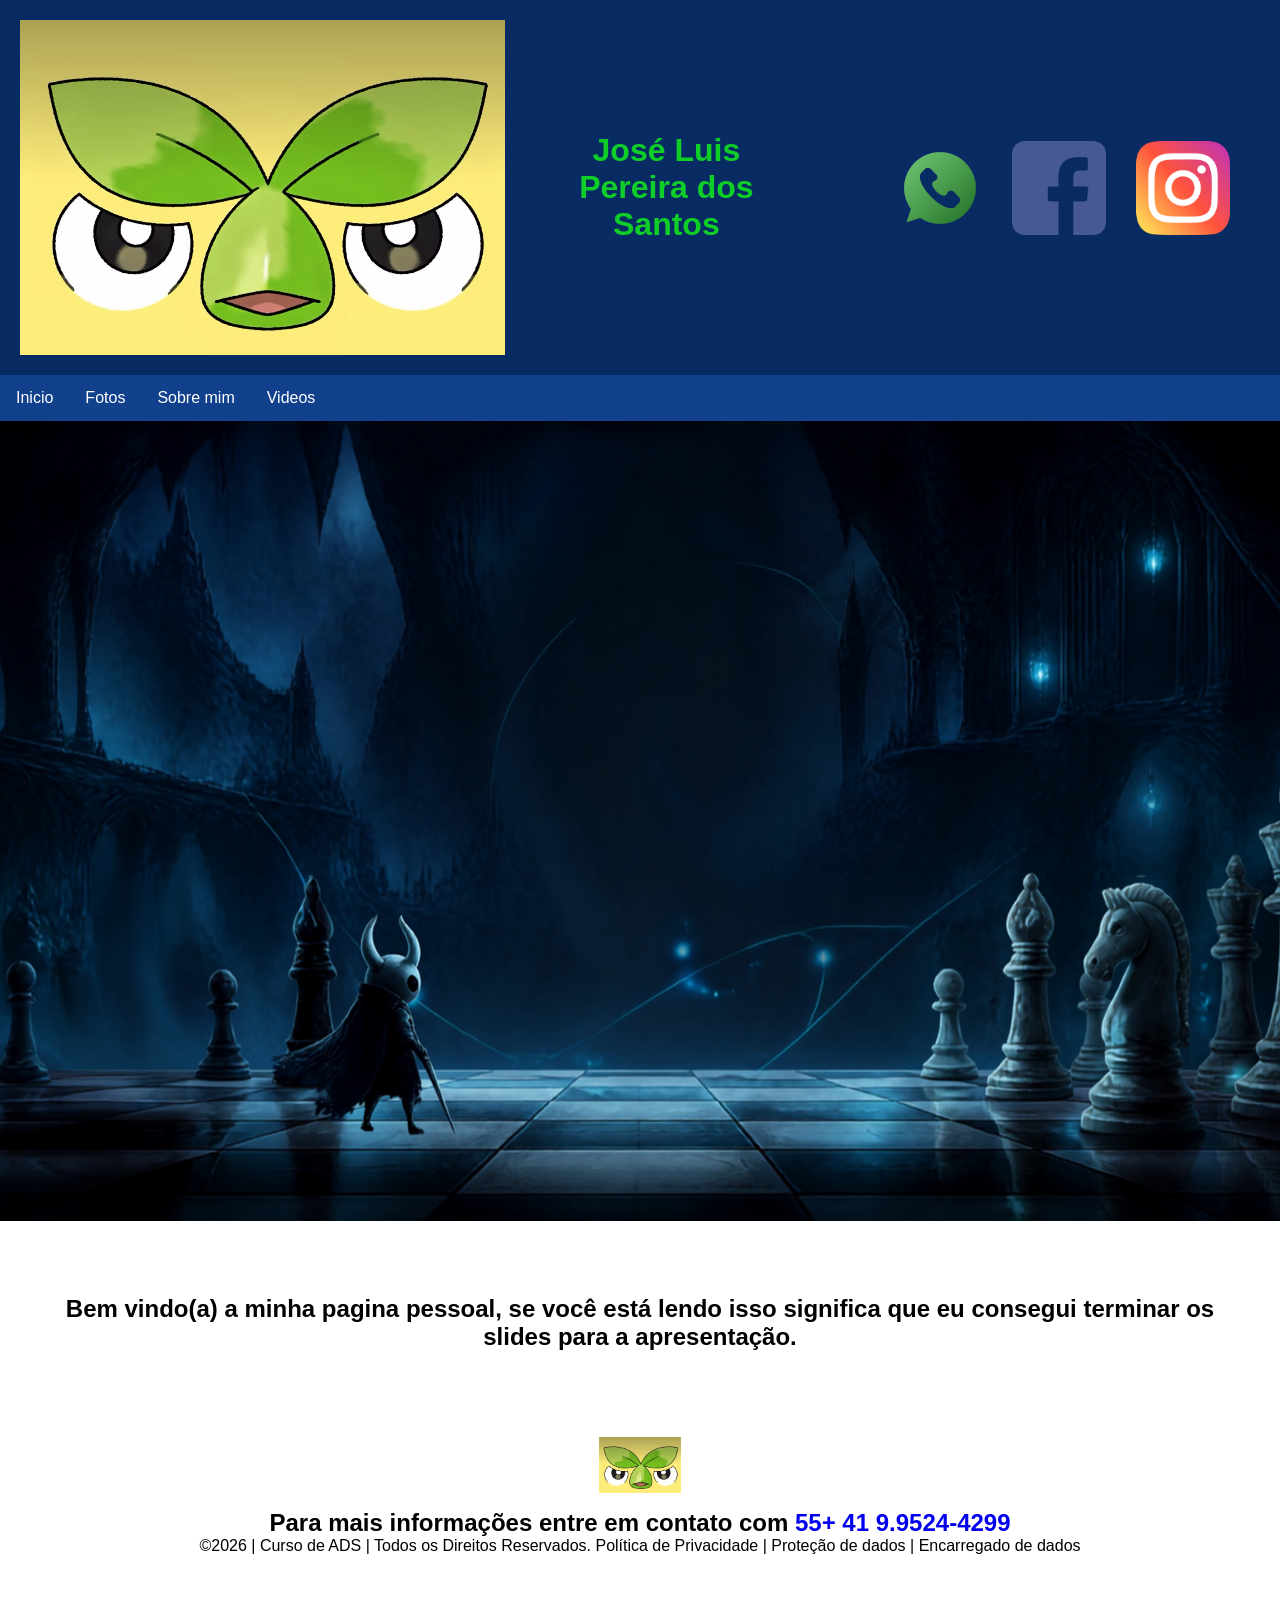
==== index.html @ 454920d6 "133" ====
<!DOCTYPE html>
<html lang="pt-br">
<link rel="icon" href="passarobolado.png">
<head>
<meta charset="UTF-8">
<meta name="viewport" content="width=device-width, initial-scale=1.0">
<title>Inicio | Perfil Pessoal</title>
<link rel="stylesheet" href="style.css">
</head>
<body>
<!--header é a parte do cabeçalho do site, é o topo da página-->
<header class="cabecalho-itens">
<img class="cabecalho_imagem" src="passarobolado.png" alt="Logo da
Página">
<h1 class="titulo_site">José Luis Pereira dos Santos</h1>
<div class="sociais"></div>
<a href="https://wa.me/5541995244299" target="_blank"></a>
<img class="sociais" src="whatsapp.jpg" alt="Logo do Whats da
 Escola">
<img class="sociais" src="facebook.jpg" alt="Facebook da
 Escola">
<img class="sociais" src="instagram.jpg" alt="instagram da
 Escola">
</div>
</header>

<!--seção menu-->

<ul>
  <li><a href="index.html">Inicio</a></li>
  <li><a href="foto.html">Fotos</a></li>
  <li><a href="sobremim.html">Sobre mim</a></li>
  <li><a href="certificados.html">Videos</a></li>
</ul>







<!--Seção banner 1 é a parte do paragrafo 1 da página-->
<section class="banner1">
<img class="escola.image" src="Banner pessoal de xadrez e Hollow Knight (1) (1).png" alt="Banner da Escola">
</section>
<!--Seção estudantes é a parte do paragrafo 2 da página -- "Meninos"-->
<!--altere em "src="estudante_menino_1.png" para src"nome da imagem do menino em
todos abaixo-->
<!--altere em "src="site_school.png" para src"nome da logo em todos abaixo-->
<!--para aumentar os alunos copie a div no edidor que corresponda desde a foto
até os icones abaixo - dúvidas chame o professor-->
<section class="estudante">
<h1 class="estudante_titulo"> Bem vindo(a) a minha pagina pessoal, se você está lendo isso significa que eu consegui terminar os slides para a apresentação.</h1>
<p> </p>

<!--Seção rodapé é a parte final da paragrafo 3 da página-->
<footer class="escola">
<img class="logo_rodape" src="passarobolado.png" alt="Logo da Escola">
<h2 class="escola-título">Para mais informações entre em contato com <a class="link"
href="https://wa.me/5541995244299"> 55+ 41 9.9524-4299 </a></h2>
<p></p>
<p>©2026 | Curso de ADS | Todos os Direitos Reservados.
Política de Privacidade | Proteção de dados | Encarregado de dados</p>
<p> </p>
</footer>
</body>
</html>
---- style.css ----
*{
margin: 0;
padding: 0;
box-sizing: border-box;
}
body{
font-family: "Poppins", sans-serif;
}
header{
background-color: #092b63;
color: rgb(15, 206, 40);
width: 100%;
padding: 20px;
}
.cabecalho-itens{
max-width: 1980px;
margin: 0 auto;
display: flex;
align-items: center;
justify-content: center;
}
.cabecalho-imagem{
width: 5%;
display: flex;
justify-content: flex-start;
align-items: center;
height: 80px;
padding: 12px 0;
}
.titulo_site{
padding: 50px;
text-align: center;
width: 50%;
font: 30px;
}
.sociais{
display: flex;
justify-content: flex-end;
width: 10%;
padding-right: 30px;
}
.banner1{
display: flex;
justify-content: center;
}
.estudante_titulo{
padding:50px;
text-align: center;

}
.estudante-nome{
text-align: center;
}
.estudante-imagem{
width: 120px;
}
.estudante-icone{
width: 38px;
padding: 4px 8px;
}
.estudante{
background-image: background-color(#faae43);
padding: 24px 0;
}

.estudante.div{
text-align: center;
padding: 24px 0;
}
.estudantes_todos{
display: flex;
justify-content: space-around;
}
.escola{
background-image: linear-gradient(#092b63);
color: hsl(rgb(13, 172, 29));
display: flex;
justify-content:center;
padding: 24px 0;
text-align:center;
display:block;
}
.escola-titulo{
padding: 50px;
text-align: center;
}
.logo_rodape{
height: 80px;
padding: 12px 0;

}

.link{
color: hsl(white);
text-decoration: none;
}
/* Menu */

ul {
  list-style-type: none;
  margin: 0;
  padding: 0;
  overflow: hidden;
  background-color: #11408c;
}

ul li {
  float: left;
}

ul li a {
  display: block;
  color: white;
  text-align: center;
  padding: 14px 16px;
  text-decoration: none;
}

ul li a:hover {
  background-color: rgb(15, 206, 40);
}
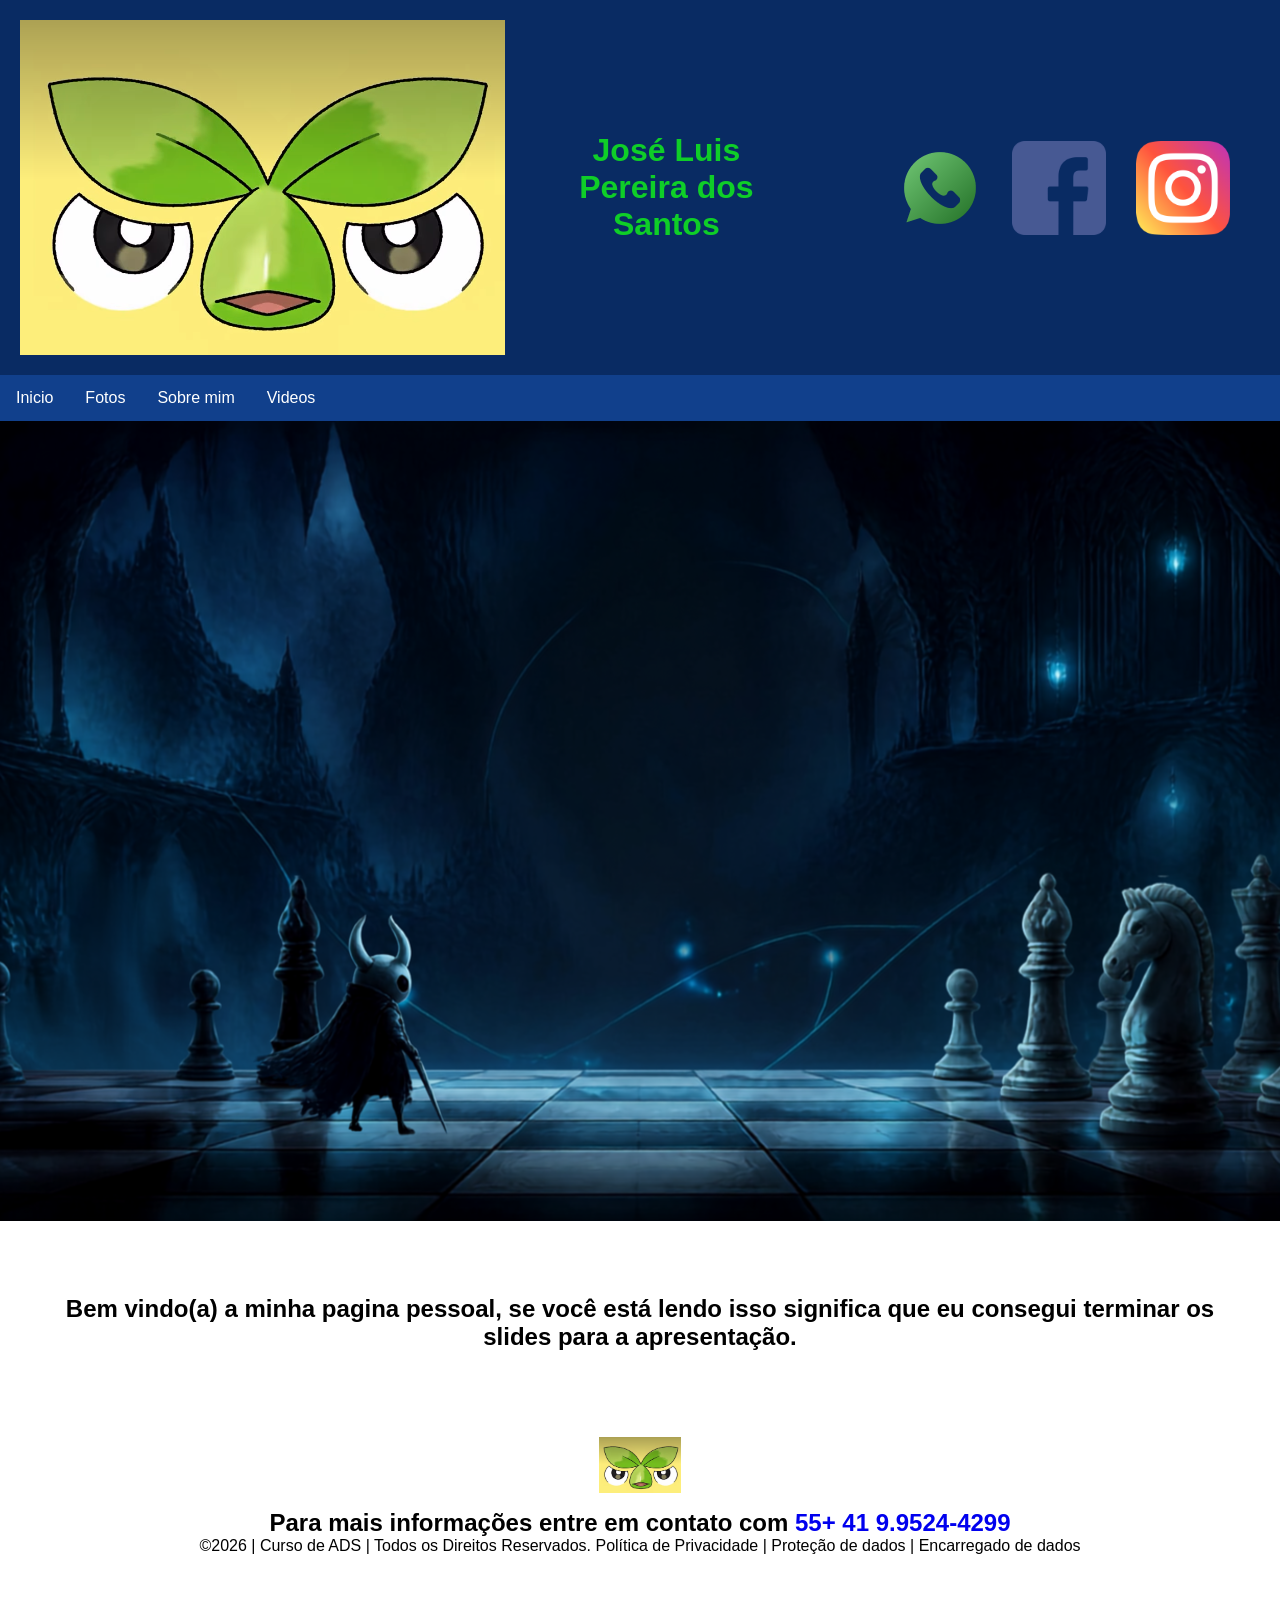
==== commit 38c4b583: "135" ====
--- a/index.html
+++ b/index.html
@@ -41,7 +41,7 @@
 
 <!--Seção banner 1 é a parte do paragrafo 1 da página-->
 <section class="banner1">
-<img class="escola.image" src="Banner pessoal de xadrez e Hollow Knight (1) (1).png" alt="Banner da Escola">
+<img class="escola.image" src="Banner pessoal de xadrez e Hollow Knight (1) (1) (1).png" alt="Banner da Escola">
 </section>
 <!--Seção estudantes é a parte do paragrafo 2 da página -- "Meninos"-->
 <!--altere em "src="estudante_menino_1.png" para src"nome da imagem do menino em
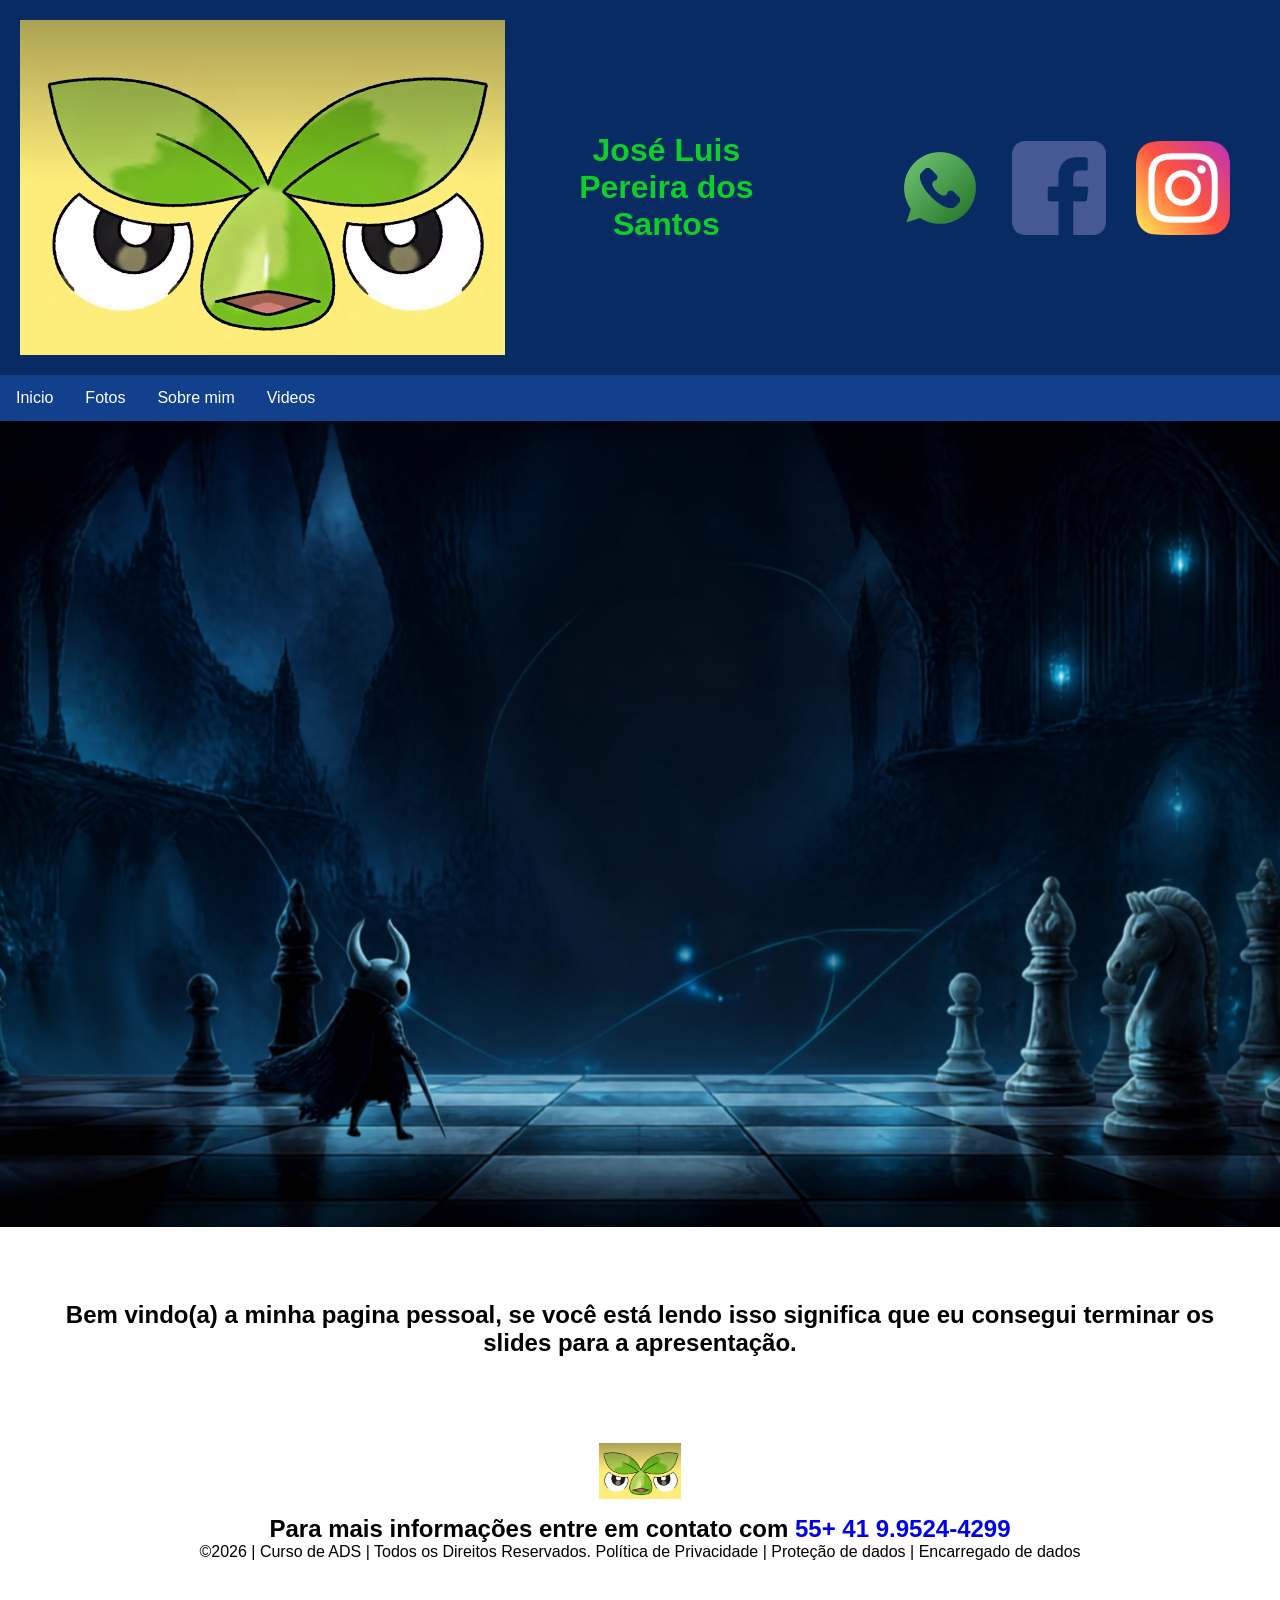
==== commit baa6a16d: "136" ====
--- a/index.html
+++ b/index.html
@@ -41,7 +41,7 @@
 
 <!--Seção banner 1 é a parte do paragrafo 1 da página-->
 <section class="banner1">
-<img class="escola.image" src="Banner pessoal de xadrez e Hollow Knight (1) (1) (1).png" alt="Banner da Escola">
+<img class="escola.image" src="Banner pessoal de xadrez e Hollow Knight (1) (1) (1) (1).png" alt="Banner da Escola">
 </section>
 <!--Seção estudantes é a parte do paragrafo 2 da página -- "Meninos"-->
 <!--altere em "src="estudante_menino_1.png" para src"nome da imagem do menino em
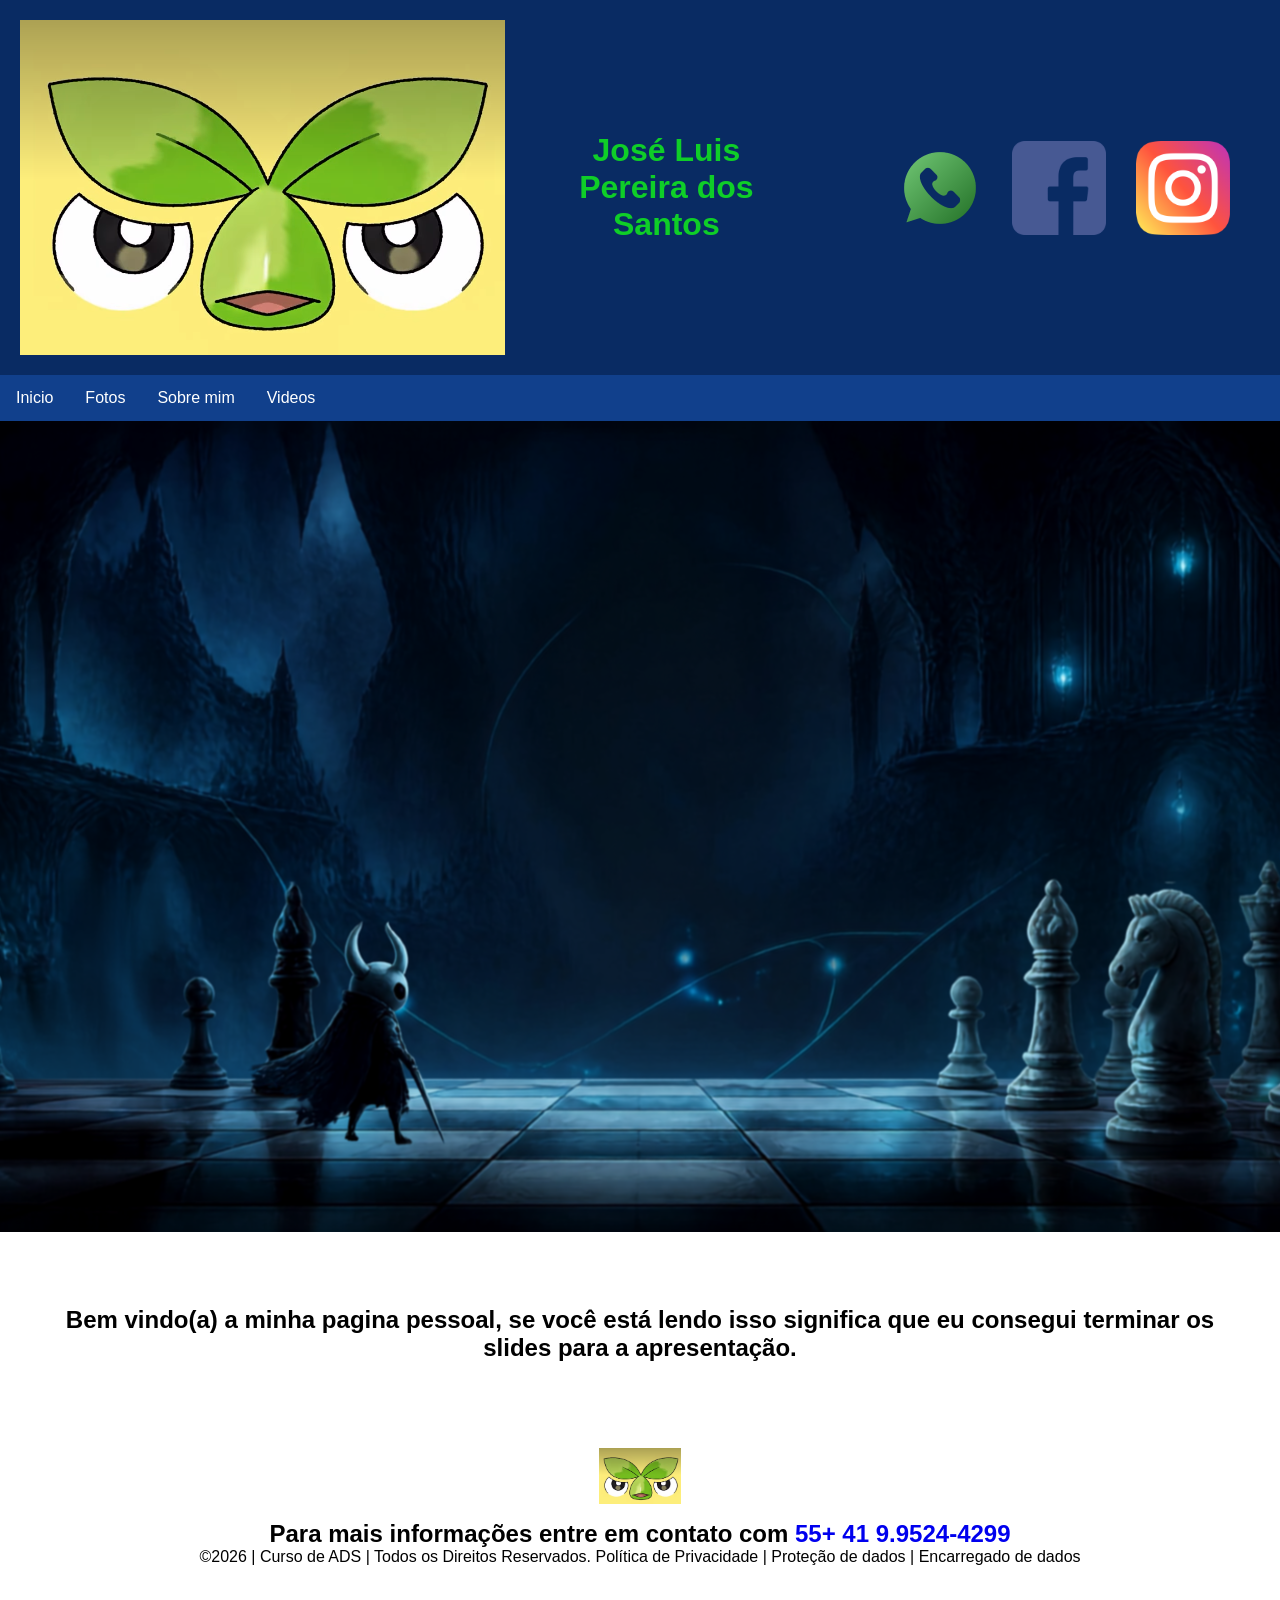
==== commit 1b5df162: "137" ====
--- a/index.html
+++ b/index.html
@@ -41,7 +41,7 @@
 
 <!--Seção banner 1 é a parte do paragrafo 1 da página-->
 <section class="banner1">
-<img class="escola.image" src="Banner pessoal de xadrez e Hollow Knight (1) (1) (1) (1).png" alt="Banner da Escola">
+<img class="escola.image" src="Banner pessoal de xadrez e Hollow Knight (1) (1) (1) (1) (1).png" alt="Banner da Escola">
 </section>
 <!--Seção estudantes é a parte do paragrafo 2 da página -- "Meninos"-->
 <!--altere em "src="estudante_menino_1.png" para src"nome da imagem do menino em
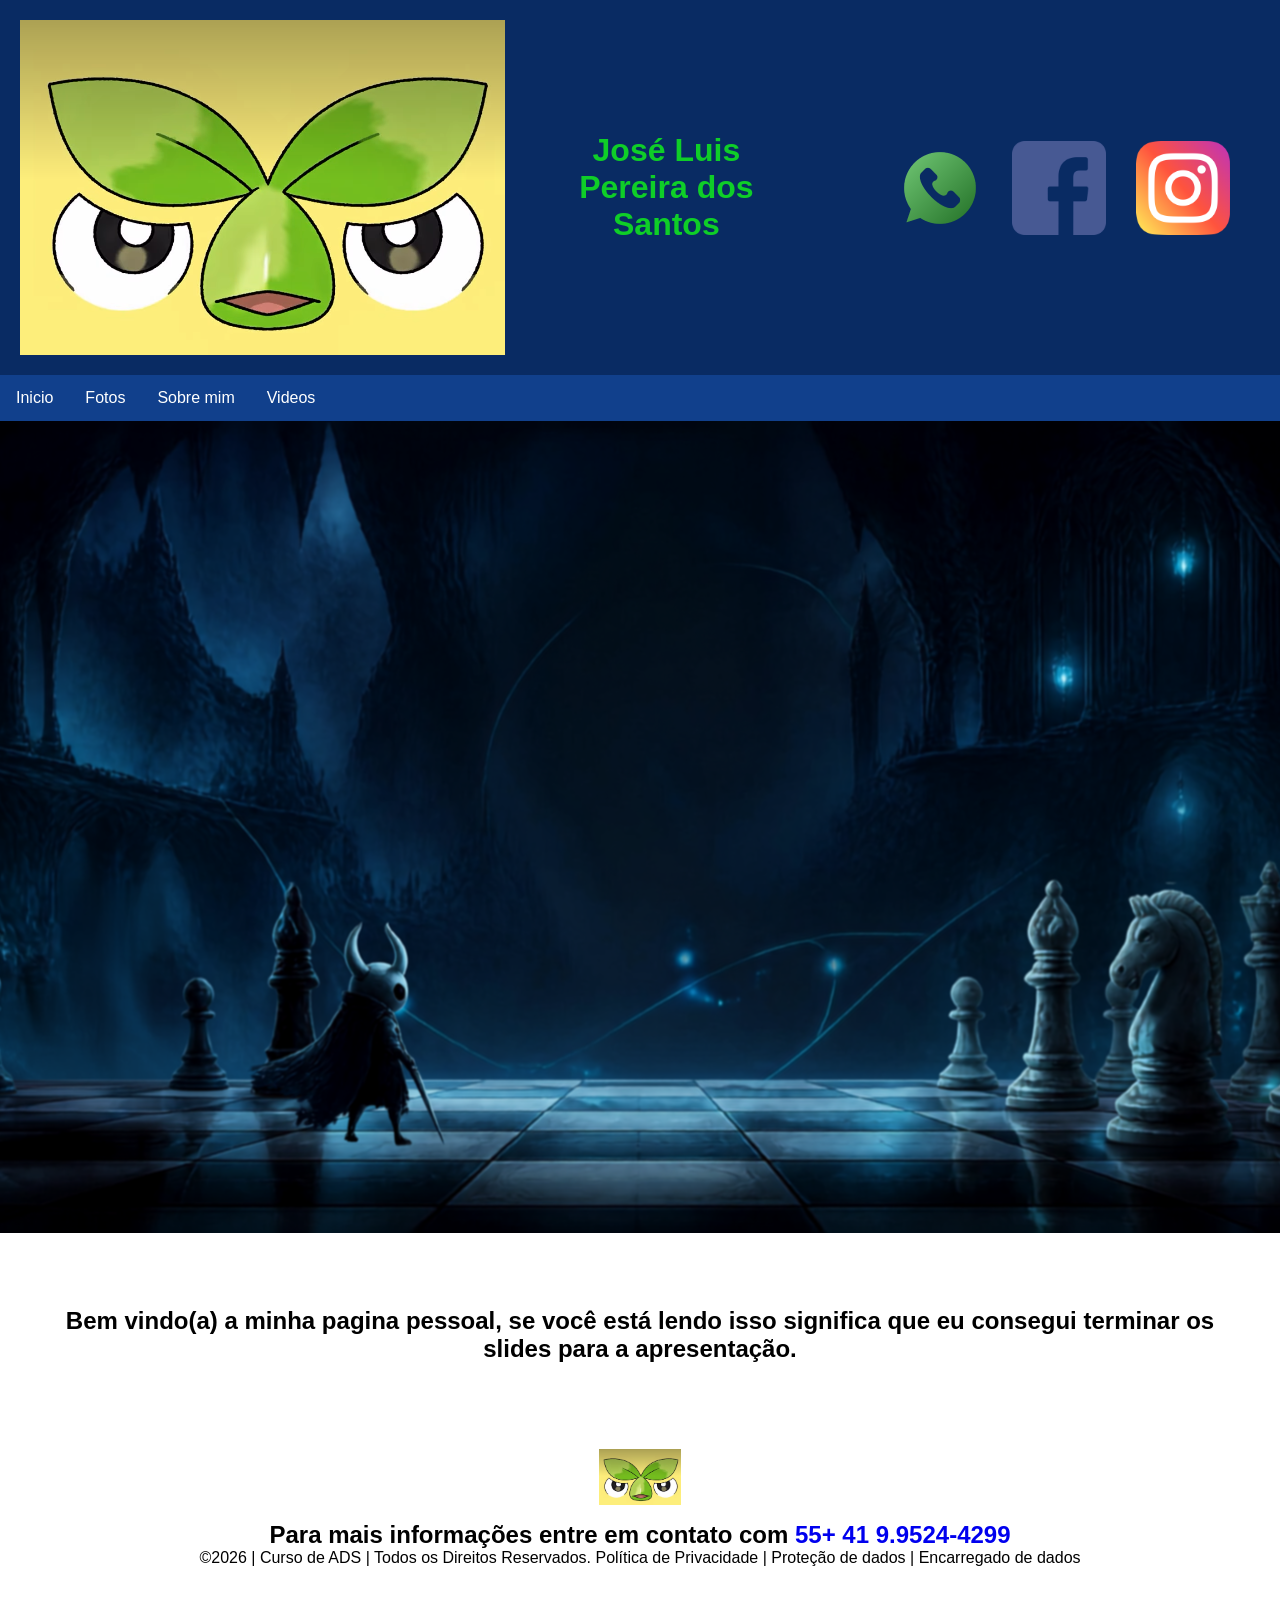
==== commit 49c69653: "138" ====
--- a/index.html
+++ b/index.html
@@ -41,7 +41,7 @@
 
 <!--Seção banner 1 é a parte do paragrafo 1 da página-->
 <section class="banner1">
-<img class="escola.image" src="Banner pessoal de xadrez e Hollow Knight (1) (1) (1) (1) (1).png" alt="Banner da Escola">
+<img class="escola.image" src="Banner pessoal de xadrez e Hollow Knight (1) (1) (1) (1) (1) (1).png" alt="Banner da Escola">
 </section>
 <!--Seção estudantes é a parte do paragrafo 2 da página -- "Meninos"-->
 <!--altere em "src="estudante_menino_1.png" para src"nome da imagem do menino em
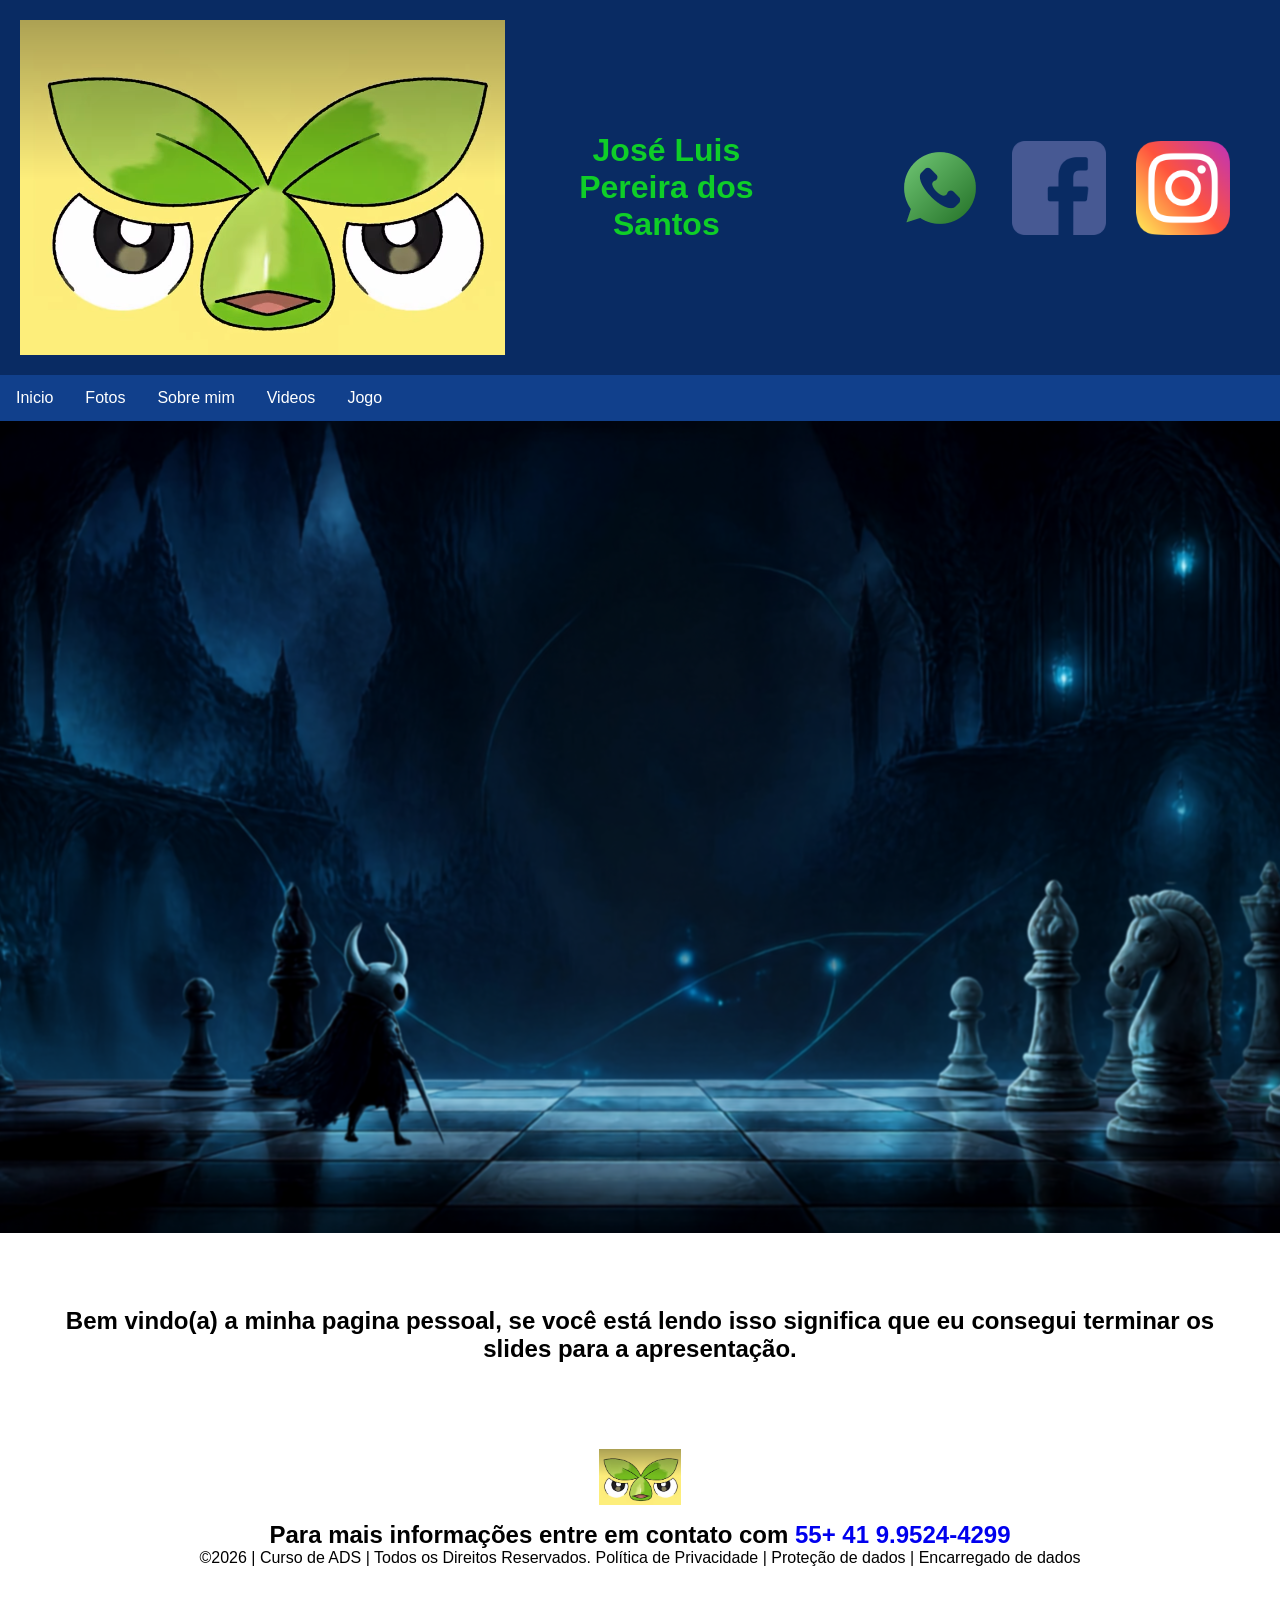
==== commit 46d74ad7: "137" ====
--- a/index.html
+++ b/index.html
@@ -31,6 +31,7 @@
   <li><a href="foto.html">Fotos</a></li>
   <li><a href="sobremim.html">Sobre mim</a></li>
   <li><a href="certificados.html">Videos</a></li>
+  <li><a href="jogo.html">Jogo</a></li>
 </ul>
 
 
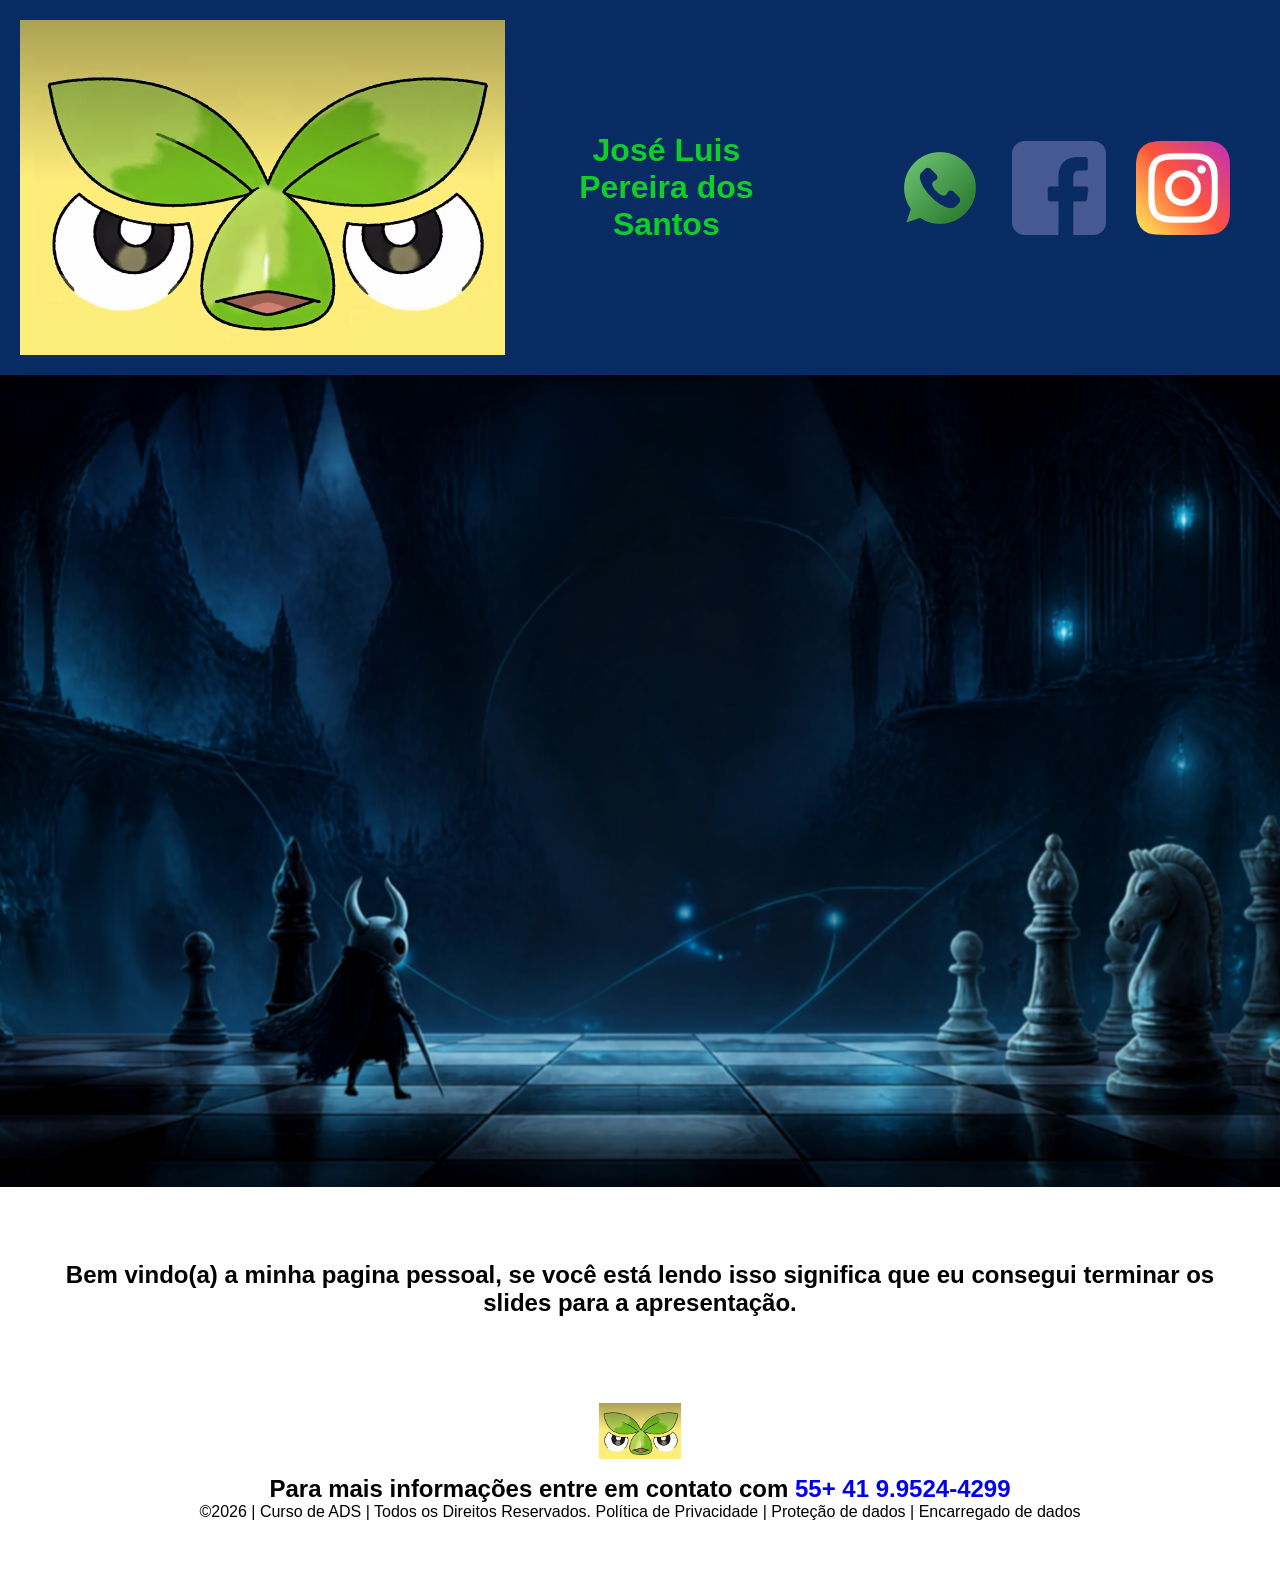
==== commit fb99a8a9: "145" ====
--- a/index.html
+++ b/index.html
@@ -34,12 +34,6 @@
   <li><a href="jogo.html">Jogo</a></li>
 </ul>
 
-
-
-
-
-
-
 <!--Seção banner 1 é a parte do paragrafo 1 da página-->
 <section class="banner1">
 <img class="escola.image" src="Banner pessoal de xadrez e Hollow Knight (1) (1) (1) (1) (1) (1).png" alt="Banner da Escola">
--- a/style.css
+++ b/style.css
@@ -118,4 +118,70 @@
 
 ul li a:hover {
   background-color: rgb(15, 206, 40);
+}
+
+*{
+    padding: 0;
+    margin: 0;
+    box-sizing: border-box;
+}
+
+body{
+    height: 100vh;
+    display: flex;
+    background: var(--eerie-black);
+    flex-direction: column;
+}
+
+.memory-game{
+   
+    width: 640px;
+    height: 640px;
+    margin: auto;
+    display: flex;
+    flex-wrap: wrap;
+    perspective: 1000px;
+}
+
+.memory-card{
+    width: calc(25% - 20px);
+    height: calc(33.333% - 10px);
+    margin: 5px;
+    position: relative;
+    transform: scale(1);
+    transform-style: preserve-3d;
+    transition: transform .5s;
+    border: 5px solid var(--silver-chalice);
+    border-radius: 10px;
+    box-shadow: 1px 1px 1px rgba(0,0,0,.3);
+}
+
+.memory-card:active{
+    transform: scale(.97);
+    transition: transform .2s;
+}
+
+.memory-card.flip{
+    transform: rotateY(180deg);
+}
+
+.front-face,
+.back-face{
+    width: 100%;
+    height: 100%;
+    padding: 20px;
+    border-radius: 5px;
+    position: absolute;
+    background: var(--carnelian);
+    backface-visibility: hidden;
+}
+
+.front-face{
+    transform: rotateY(180deg);
+}
+:root{
+    --eerie-black: rgb(255, 255, 255);
+    --carnelian: #390068;
+    --imperial-red: #390068;
+    --silver-chalice: #b1a7a6ff;
 }
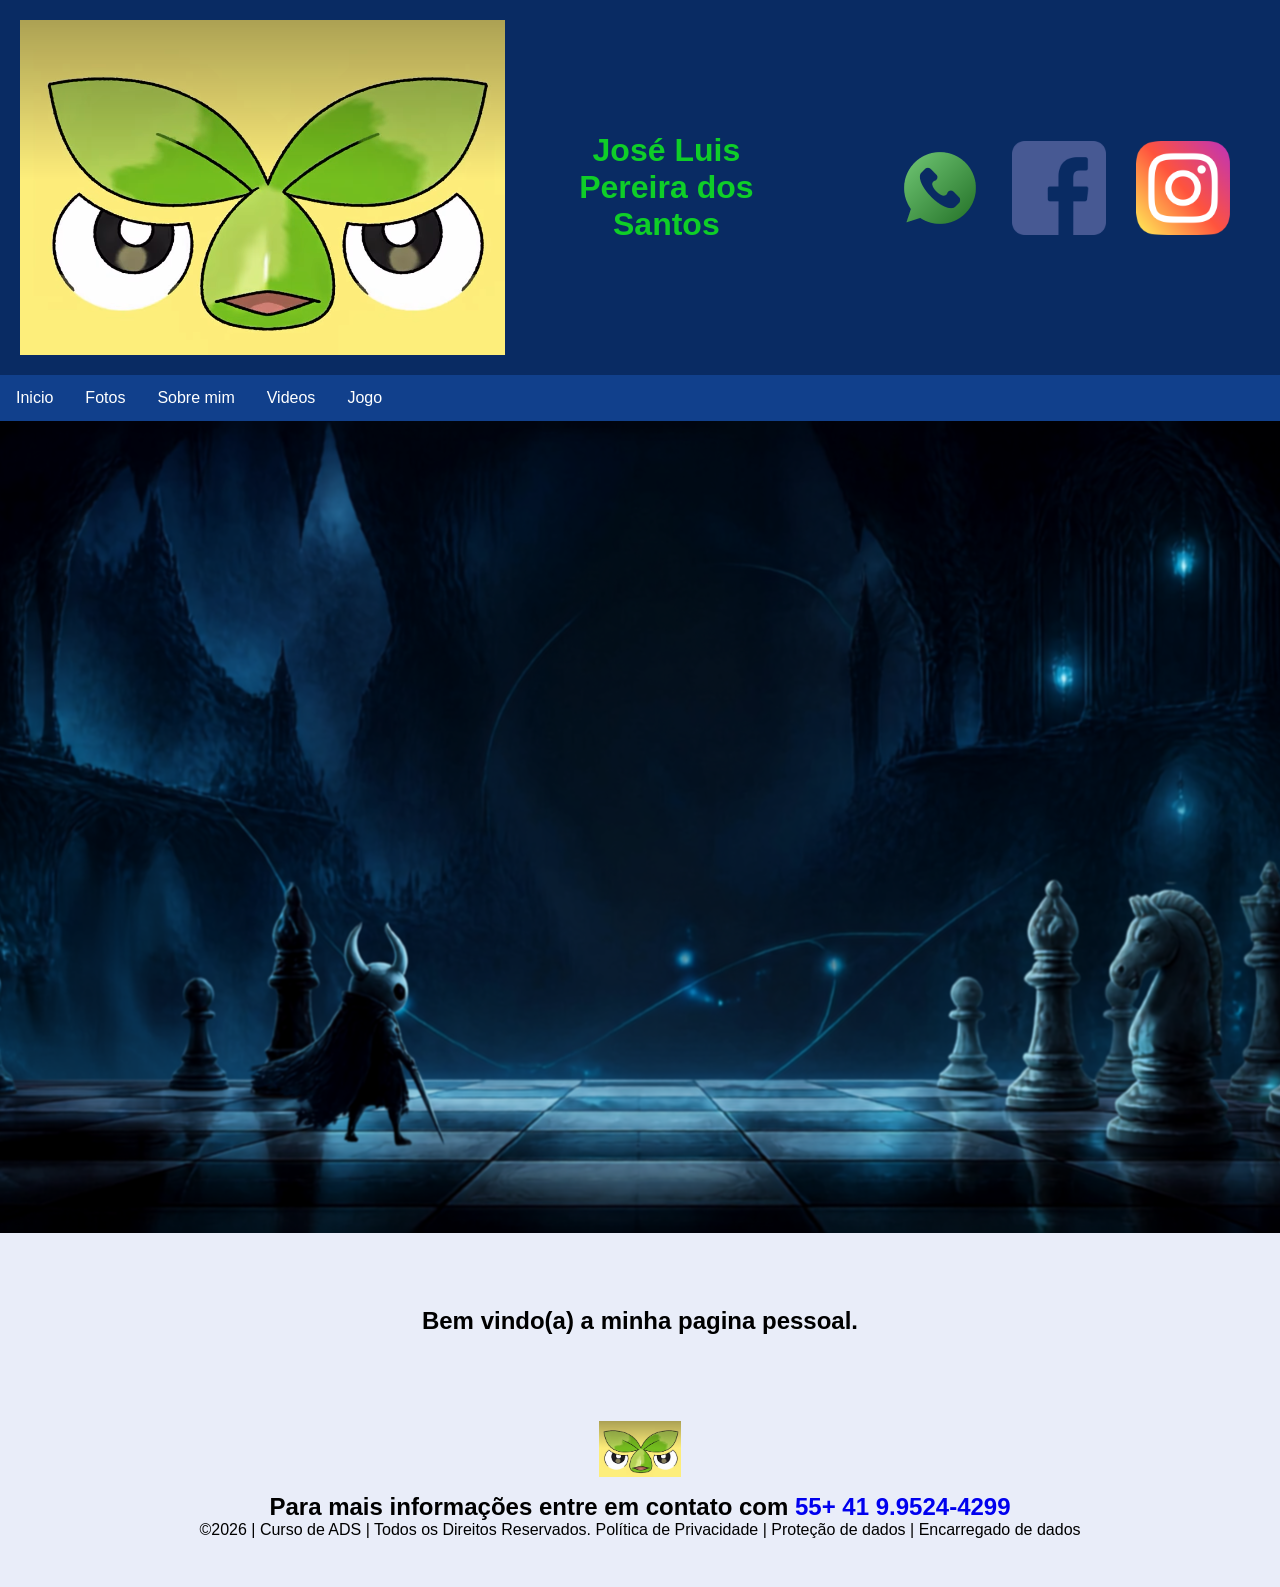
==== commit b2368b2a: "162" ====
--- a/index.html
+++ b/index.html
@@ -45,7 +45,7 @@
 <!--para aumentar os alunos copie a div no edidor que corresponda desde a foto
 até os icones abaixo - dúvidas chame o professor-->
 <section class="estudante">
-<h1 class="estudante_titulo"> Bem vindo(a) a minha pagina pessoal, se você está lendo isso significa que eu consegui terminar os slides para a apresentação.</h1>
+<h1 class="estudante_titulo"> Bem vindo(a) a minha pagina pessoal.</h1>
 <p> </p>
 
 <!--Seção rodapé é a parte final da paragrafo 3 da página-->
--- a/style.css
+++ b/style.css
@@ -120,68 +120,230 @@
   background-color: rgb(15, 206, 40);
 }
 
-*{
-    padding: 0;
-    margin: 0;
-    box-sizing: border-box;
-}
-
-body{
-    height: 100vh;
-    display: flex;
-    background: var(--eerie-black);
-    flex-direction: column;
-}
-
-.memory-game{
-   
-    width: 640px;
-    height: 640px;
-    margin: auto;
-    display: flex;
-    flex-wrap: wrap;
-    perspective: 1000px;
-}
-
-.memory-card{
-    width: calc(25% - 20px);
-    height: calc(33.333% - 10px);
-    margin: 5px;
-    position: relative;
-    transform: scale(1);
-    transform-style: preserve-3d;
-    transition: transform .5s;
-    border: 5px solid var(--silver-chalice);
-    border-radius: 10px;
-    box-shadow: 1px 1px 1px rgba(0,0,0,.3);
-}
-
-.memory-card:active{
-    transform: scale(.97);
-    transition: transform .2s;
-}
-
-.memory-card.flip{
-    transform: rotateY(180deg);
-}
-
-.front-face,
-.back-face{
-    width: 100%;
-    height: 100%;
-    padding: 20px;
-    border-radius: 5px;
-    position: absolute;
-    background: var(--carnelian);
-    backface-visibility: hidden;
-}
-
-.front-face{
-    transform: rotateY(180deg);
-}
-:root{
-    --eerie-black: rgb(255, 255, 255);
-    --carnelian: #390068;
-    --imperial-red: #390068;
-    --silver-chalice: #b1a7a6ff;
-}+
+
+
+
+
+
+
+#memoria {
+  --fundo: #e9edf9;
+  --tinta: #1c2147;
+  --verso: #3a3f9c;
+  --verso-claro: #5359c4;
+  --frente: #ffffff;
+  --destaque: #ffc83d;
+  --acerto: #2a9d73;
+  --erro: #e0584f;
+  --raio: 14px;
+ 
+  box-sizing: border-box;
+  max-width: 640px;
+  margin: 0 auto;
+  padding: 24px 16px 32px;
+  font-family: "Trebuchet MS", "Segoe UI", system-ui, sans-serif;
+  color: var(--tinta);
+}
+ 
+#memoria *,
+#memoria *::before,
+#memoria *::after {
+  box-sizing: inherit;
+}
+ 
+body {
+  margin: 0;
+  background: #e9edf9;
+}
+ 
+/* Topo */
+.memoria__topo {
+  text-align: center;
+  margin-bottom: 18px;
+}
+ 
+.memoria__topo h1 {
+  margin: 0 0 6px;
+  font-size: clamp(1.7rem, 5vw, 2.3rem);
+  letter-spacing: -0.01em;
+}
+ 
+.memoria__dica {
+  margin: 0;
+  font-size: 0.98rem;
+  opacity: 0.8;
+}
+ 
+/* Painel */
+.memoria__painel {
+  display: flex;
+  flex-wrap: wrap;
+  gap: 12px;
+  align-items: center;
+  justify-content: space-between;
+  margin-bottom: 16px;
+  padding: 12px 14px;
+  background: var(--tinta);
+  color: #fff;
+  border-radius: var(--raio);
+}
+ 
+.memoria__info {
+  display: flex;
+  flex-wrap: wrap;
+  gap: 6px 16px;
+  font-size: 0.95rem;
+}
+ 
+.memoria__info strong {
+  color: var(--destaque);
+  font-variant-numeric: tabular-nums;
+}
+ 
+.memoria__controles {
+  display: flex;
+  gap: 8px;
+}
+ 
+#memoria select,
+#memoria .botao {
+  font: inherit;
+  font-size: 0.92rem;
+  padding: 8px 12px;
+  border-radius: 10px;
+  border: 2px solid transparent;
+  cursor: pointer;
+}
+ 
+#memoria select {
+  background: #fff;
+  color: var(--tinta);
+}
+ 
+#memoria .botao {
+  background: var(--destaque);
+  color: var(--tinta);
+  font-weight: 700;
+}
+ 
+#memoria .botao:hover {
+  filter: brightness(1.06);
+}
+ 
+#memoria select:focus-visible,
+#memoria .botao:focus-visible,
+#memoria .carta:focus-visible {
+  outline: 3px solid var(--destaque);
+  outline-offset: 3px;
+}
+ 
+/* Tabuleiro */
+.tabuleiro {
+  display: grid;
+  grid-template-columns: repeat(var(--colunas, 4), 1fr);
+  gap: clamp(8px, 2vw, 14px);
+}
+ 
+/* Carta */
+.carta {
+  position: relative;
+  aspect-ratio: 1 / 1;
+  padding: 0;
+  border: 0;
+  background: none;
+  perspective: 700px;
+  cursor: pointer;
+  -webkit-tap-highlight-color: transparent;
+}
+ 
+.carta__miolo {
+  position: absolute;
+  inset: 0;
+  transform-style: preserve-3d;
+  transition: transform 0.45s ease;
+}
+ 
+.carta.virada .carta__miolo,
+.carta.par .carta__miolo {
+  transform: rotateY(180deg);
+}
+ 
+.carta__face {
+  position: absolute;
+  inset: 0;
+  display: grid;
+  place-items: center;
+  border-radius: var(--raio);
+  backface-visibility: hidden;
+  -webkit-backface-visibility: hidden;
+}
+ 
+/* Verso: losangos desenhados só com CSS */
+.carta__verso {
+  background:
+    linear-gradient(45deg, var(--verso-claro) 25%, transparent 25%) 0 0 / 22px 22px,
+    linear-gradient(-45deg, var(--verso-claro) 25%, transparent 25%) 0 0 / 22px 22px,
+    var(--verso);
+  border: 3px solid var(--tinta);
+  box-shadow: 0 4px 0 var(--tinta);
+}
+ 
+.carta__frente {
+  transform: rotateY(180deg);
+  background: var(--frente);
+  border: 3px solid var(--tinta);
+  font-size: clamp(1.8rem, 9vw, 3rem);
+  line-height: 1;
+}
+ 
+.carta.par .carta__frente {
+  background: #d9f3e8;
+  border-color: var(--acerto);
+}
+ 
+.carta.erro .carta__frente {
+  border-color: var(--erro);
+  background: #fde6e4;
+}
+ 
+.carta.par {
+  cursor: default;
+}
+ 
+/* Mensagem de vitória */
+.memoria__mensagem {
+  margin: 20px 0 0;
+  padding: 14px 16px;
+  text-align: center;
+  font-weight: 700;
+  background: var(--destaque);
+  border: 3px solid var(--tinta);
+  border-radius: var(--raio);
+}
+ 
+.memoria__mensagem[hidden] {
+  display: none;
+}
+ 
+/* Acessibilidade */
+.sr-only {
+  position: absolute;
+  width: 1px;
+  height: 1px;
+  overflow: hidden;
+  clip: rect(0 0 0 0);
+  white-space: nowrap;
+}
+ 
+@media (prefers-reduced-motion: reduce) {
+  .carta__miolo {
+    transition: none;
+  }
+}
+ 
+@media (max-width: 420px) {
+  .memoria__painel {
+    justify-content: center;
+  }
+}
